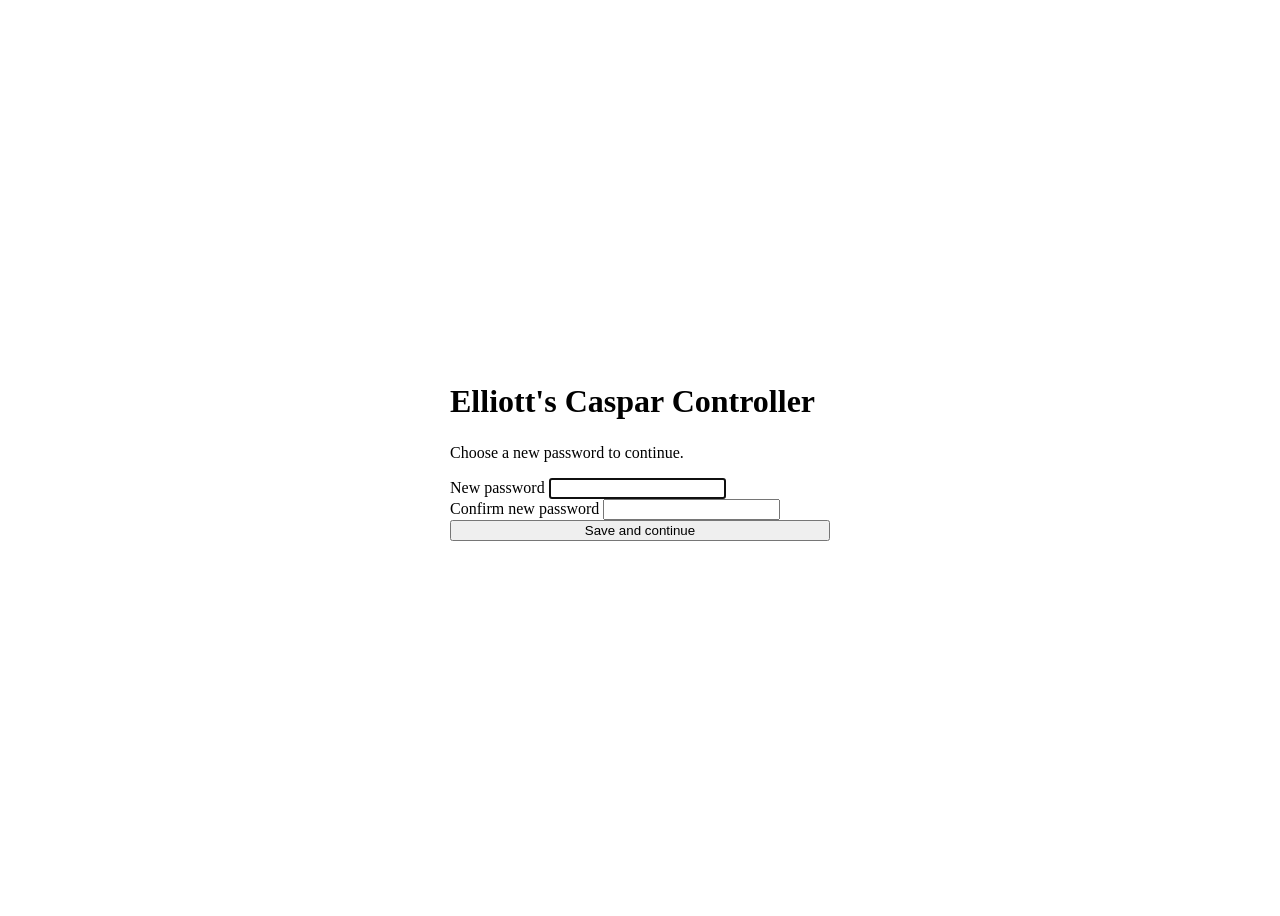
==== caspar_controller/web/change-password.html @ fdd9e8e9 "Serve the pages as static files from web/ (#7) The HTML, CSS and JS move out of Python into caspar_c" ====
<!DOCTYPE html>
<html lang="en"><head><meta charset="UTF-8">
<meta name="viewport" content="width=device-width,initial-scale=1">
<title>Change password — Elliott's Caspar Controller</title>
<link rel="stylesheet" href="/web/app.css"></head>
<body style="display:flex;align-items:center;justify-content:center;min-height:100vh">
<div class="card" style="width:380px;padding:32px">
  <h1 style="margin-bottom:4px">Elliott's Caspar Controller</h1>
  <p style="color:var(--muted);font-size:14px" data-server-name hidden></p>
  
  <div style="margin-top:24px">
  <p style="color:var(--muted);margin-bottom:16px">Choose a new password to continue.</p>
  <div class="form-group">
    <label>New password</label>
    <input type="password" id="pw" autofocus>
  </div>
  <div class="form-group">
    <label>Confirm new password</label>
    <input type="password" id="pw2">
  </div>
  <button class="btn btn-primary" style="width:100%" onclick="submit()">Save and continue</button>
  <p id="form-error" style="color:var(--error);font-size:13px;margin-top:12px"></p></div>
</div>
<script src="/web/app.js"></script>
<script>
function submitPassword(url, password) {
  fetch(url, {method:'POST', headers:{'Content-Type':'application/json'}, body:JSON.stringify({password})})
    .then(r => r.json().then(d => ({ok:r.ok, d})))
    .then(({ok, d}) => { if (ok) location.href = '/'; else document.getElementById('form-error').textContent = d.detail; });
}
document.addEventListener('keydown', e => { if (e.key === 'Enter') submit(); });
function submit() {
  const pw = document.getElementById('pw').value;
  if (pw !== document.getElementById('pw2').value) {
    document.getElementById('form-error').textContent = "Passwords don't match";
    return;
  }
  submitPassword('/api/password', pw);
}</script>
</body></html>
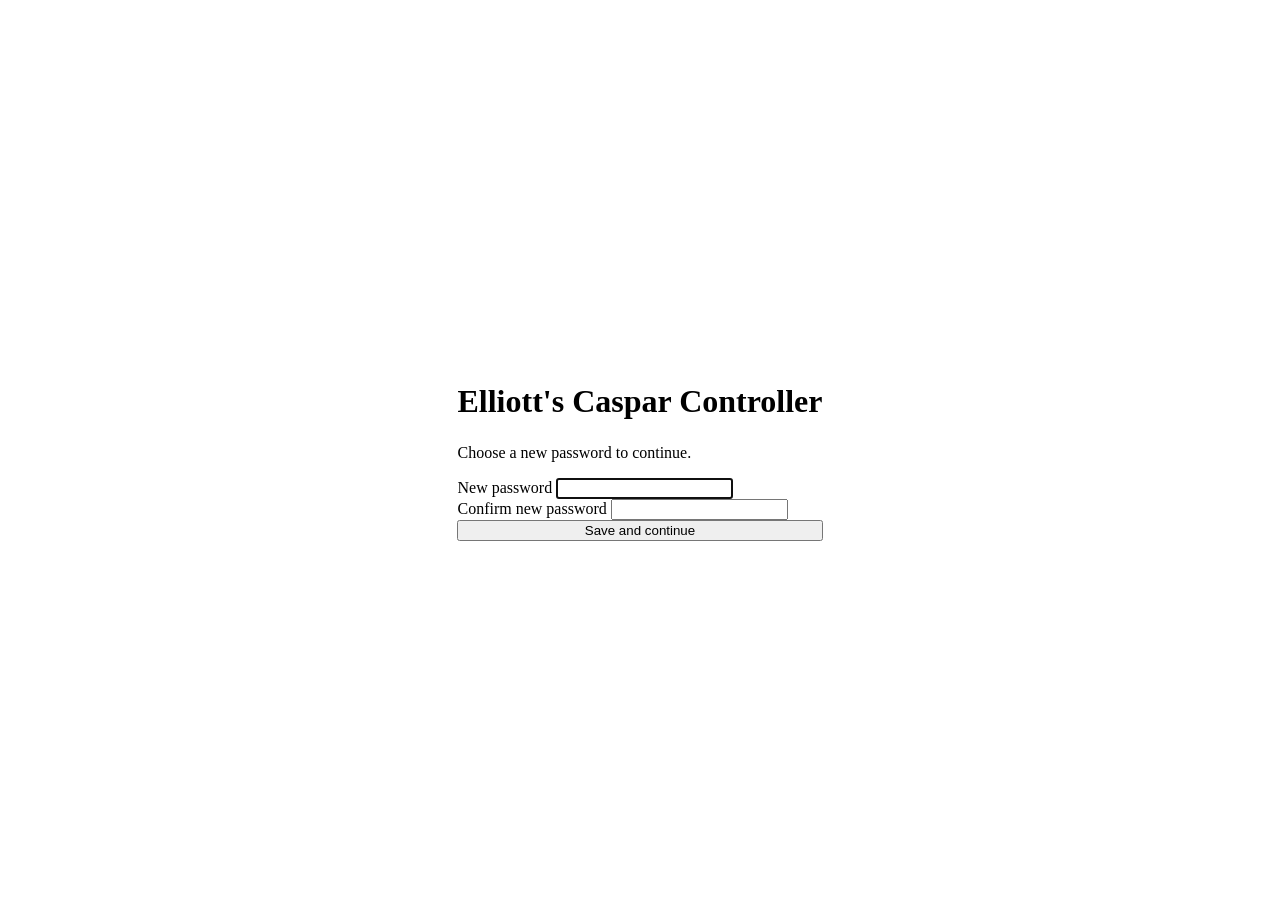
==== commit 510733be: "Company theme for the web UI - app.css uses the shared company tokens (.dark surfaces, text, primary" ====
--- a/caspar_controller/web/change-password.html
+++ b/caspar_controller/web/change-password.html
@@ -1,15 +1,15 @@
 <!DOCTYPE html>
-<html lang="en"><head><meta charset="UTF-8">
+<html lang="en" class="dark"><head><meta charset="UTF-8">
 <meta name="viewport" content="width=device-width,initial-scale=1">
 <title>Change password — Elliott's Caspar Controller</title>
 <link rel="stylesheet" href="/web/app.css"></head>
 <body style="display:flex;align-items:center;justify-content:center;min-height:100vh">
-<div class="card" style="width:380px;padding:32px">
-  <h1 style="margin-bottom:4px">Elliott's Caspar Controller</h1>
-  <p style="color:var(--muted);font-size:14px" data-server-name hidden></p>
+<div class="card card-sign-in">
+  <h1 class="brand-title" style="margin-bottom:4px">Elliott's Caspar Controller</h1>
+  <p style="color:var(--text-muted);font-size:14px" data-server-name hidden></p>
   
   <div style="margin-top:24px">
-  <p style="color:var(--muted);margin-bottom:16px">Choose a new password to continue.</p>
+  <p style="color:var(--text-muted);margin-bottom:16px">Choose a new password to continue.</p>
   <div class="form-group">
     <label>New password</label>
     <input type="password" id="pw" autofocus>
@@ -18,17 +18,11 @@
     <label>Confirm new password</label>
     <input type="password" id="pw2">
   </div>
-  <button class="btn btn-primary" style="width:100%" onclick="submit()">Save and continue</button>
+  <button class="btn btn-cta" style="width:100%" onclick="submit()">Save and continue</button>
   <p id="form-error" style="color:var(--error);font-size:13px;margin-top:12px"></p></div>
 </div>
 <script src="/web/app.js"></script>
 <script>
-function submitPassword(url, password) {
-  fetch(url, {method:'POST', headers:{'Content-Type':'application/json'}, body:JSON.stringify({password})})
-    .then(r => r.json().then(d => ({ok:r.ok, d})))
-    .then(({ok, d}) => { if (ok) location.href = '/'; else document.getElementById('form-error').textContent = d.detail; });
-}
-document.addEventListener('keydown', e => { if (e.key === 'Enter') submit(); });
 function submit() {
   const pw = document.getElementById('pw').value;
   if (pw !== document.getElementById('pw2').value) {
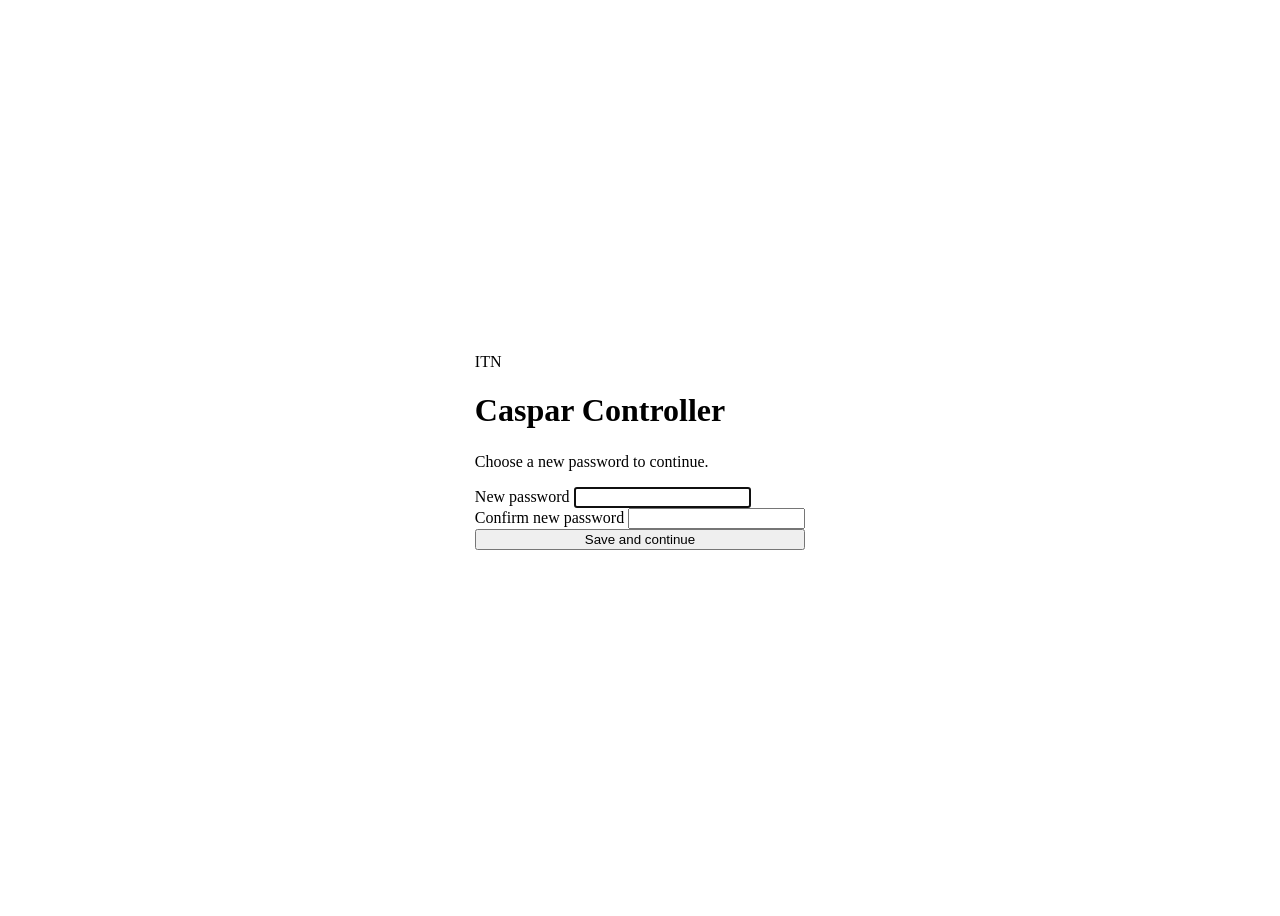
==== commit e928f666: "Company app layout for the web UI - A shared header, rendered by app.js on every page as in the othe" ====
--- a/caspar_controller/web/change-password.html
+++ b/caspar_controller/web/change-password.html
@@ -5,7 +5,7 @@
 <link rel="stylesheet" href="/web/app.css"></head>
 <body style="display:flex;align-items:center;justify-content:center;min-height:100vh">
 <div class="card card-sign-in">
-  <h1 class="brand-title" style="margin-bottom:4px">Elliott's Caspar Controller</h1>
+  <div class="brand" style="margin-bottom:6px"><span class="itn-logo">ITN</span><h1 class="brand-name">Caspar Controller</h1></div>
   <p style="color:var(--text-muted);font-size:14px" data-server-name hidden></p>
   
   <div style="margin-top:24px">
